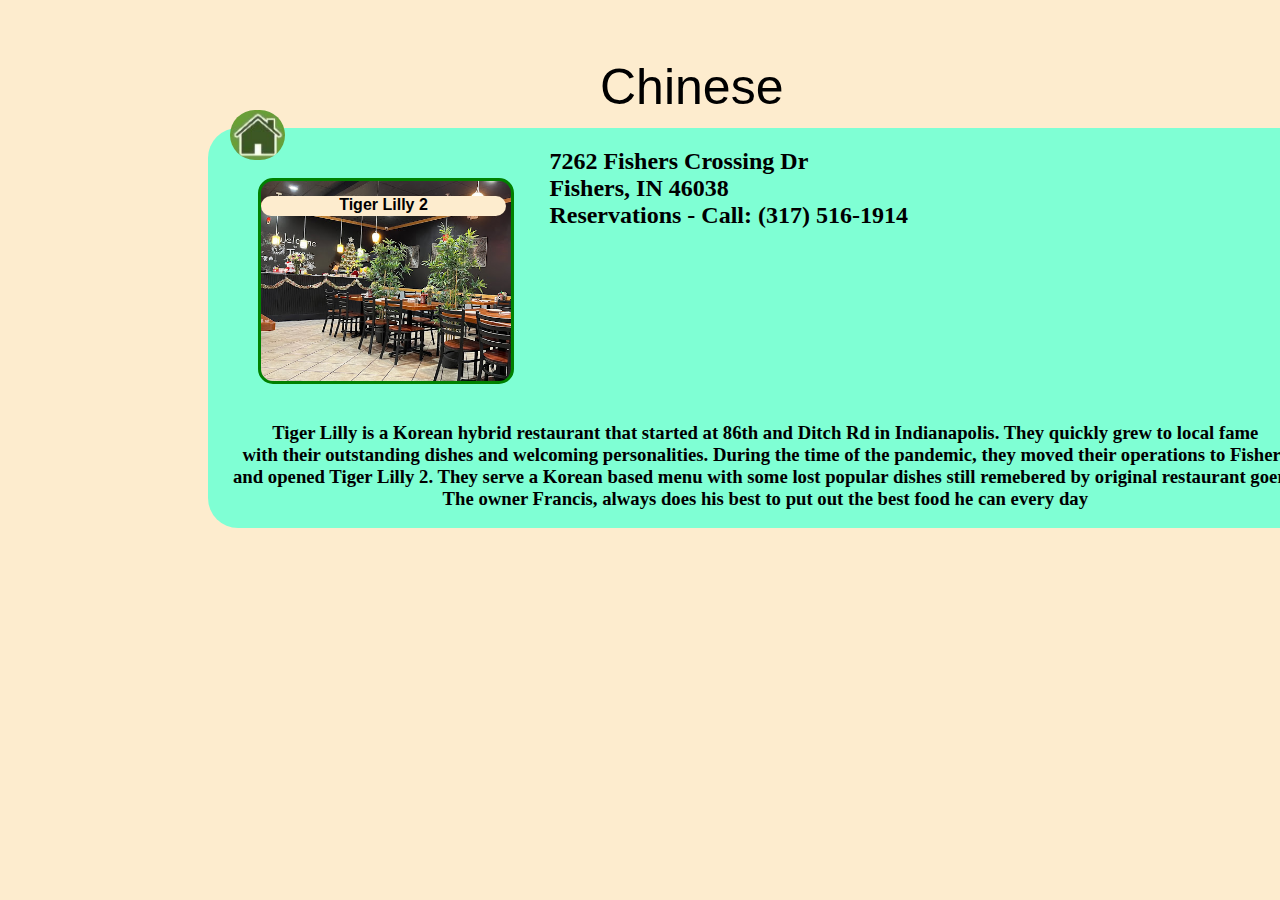
==== Chinese.html @ c06f934d "Add files via upload" ====
<!DOCTYPE html>
<html lang="en">
<head>
    <meta charset="UTF-8">
    <meta name="viewport" content="width=device-width, initial-scale=1.0">
    <title> Chinese </title>

    <link rel="stylesheet" href="style.css">

    <style>

        .TL {
            background-image: url(./TL.jpg);
        }
        
    </style>


</head>
<body>

    <a href="index.html"> <img src="home.jpg"> </a>


    <p> Chinese </p>

    <div class="main">

        <h3 style="text-align: center;"> Tiger Lilly is a Korean hybrid restaurant
            that started at 86th and Ditch Rd in Indianapolis. They quickly grew to local
            fame <br> with their outstanding dishes and welcoming personalities. During the time
            of the pandemic, they moved their operations to Fishers <br> and opened Tiger Lilly 2. 
            They serve a Korean based menu with some lost popular dishes still remebered by 
            original restaurant goers. <br> The owner Francis, always does his best to put out
            the best food he can every day
          </h3>

        <h2> 
            
            7262 Fishers Crossing Dr <br>
            Fishers, IN 46038 <br>
            Reservations - Call: (317) 516-1914
            
            
        </h2>

        <div class="TL pin" style="top: 50px; left: 50px">
            <div class="title"> <a target="_blank" 
            href="https://www.yelp.com/biz/tiger-lily-2-fishers-2">  
            Tiger Lilly 2 </a> </div>

        

    </div>
    
</body>
</html>
---- style.css ----
body {

  background-color: #FDECCE;
}
h2 {

  position: absolute;
  right: 500px;
}


a {

  text-decoration: none;
  color: black;

}

.main {

  height: 400px;
  width: 1200px;
  background-color: aquamarine;
  position: relative;
  top: 120px;
  left: 200px;
  border-radius: 30px;
}

.pin {

  position: absolute;
  width: 250px;
  height: 200px;
  border: 3px solid green;
  background-size: cover;
  border-radius: 15px;
  left: 275px;


}

.American {

  background-image: url(./american.jpg);
}

.Chinese {

    background-image: url(./chinese.jpg);
}

.Greek {

    background-image: url(./greek.jpg);
}

.Italian {

    background-image: url(./italian.jpg);
}

.title {

  height: 20px;
  width: 98%;
  background-color: #FDECCE;
  border-radius: 10px;
  text-align: center;
  top: 15px;
  position: absolute;
  font-family: "Arial Black", Gadget, sans-serif;
  font-size: 16px;
  font-weight: 700;
  
}

p {

  font-family: "Arial Black", Gadget, sans-serif;
  position: absolute;
  left: 600px;
  font-size: 50px;
}

h3 {
  position: absolute;
  top: 275px;
  left: 25px;
}

img {
  position: absolute;
  height: 50px;
  left: 230px;
  top: 110px;
  z-index: 2;
  border-radius: 2000px;
  
  
}
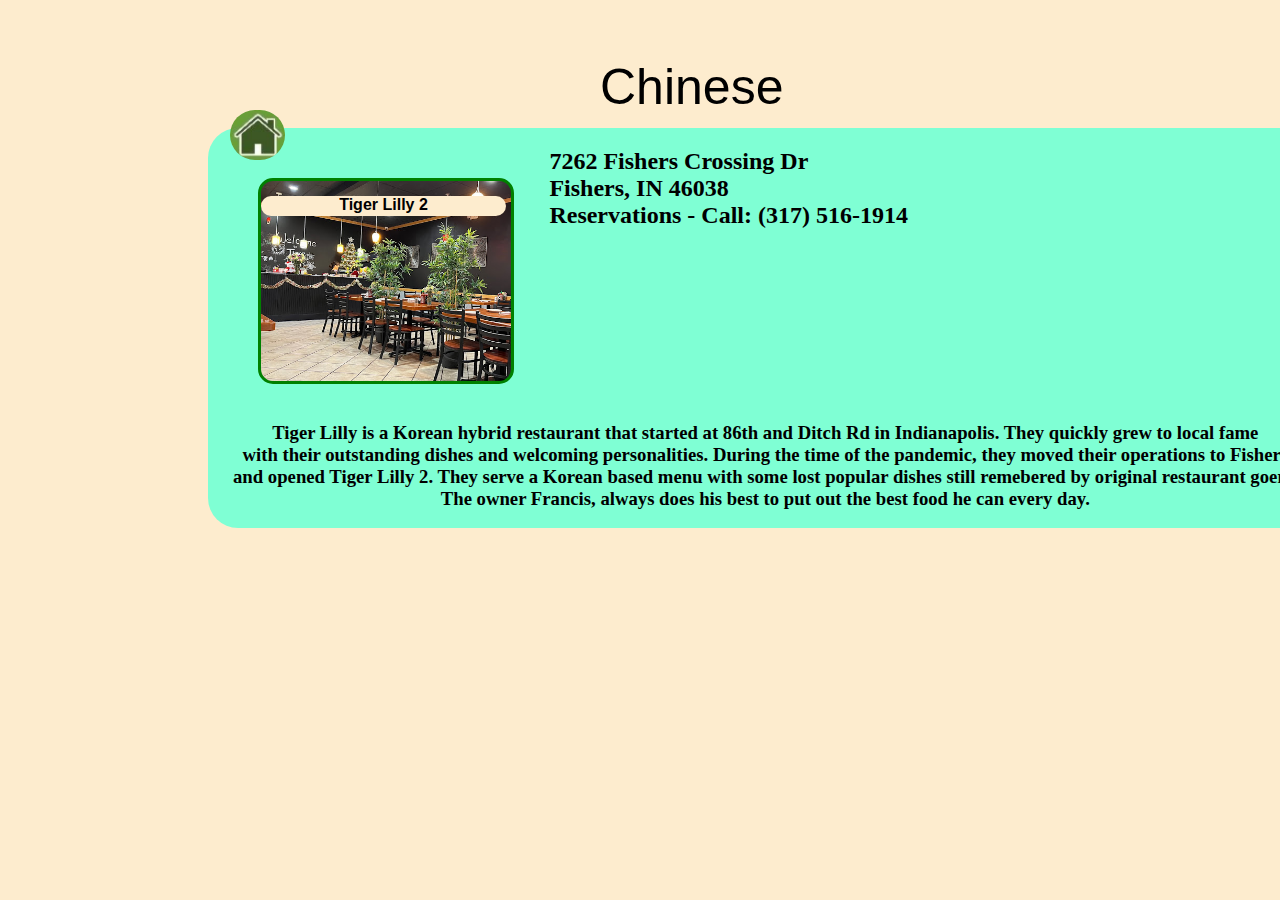
==== commit 29b36277: "Add files via upload" ====
--- a/Chinese.html
+++ b/Chinese.html
@@ -32,7 +32,7 @@
             of the pandemic, they moved their operations to Fishers <br> and opened Tiger Lilly 2. 
             They serve a Korean based menu with some lost popular dishes still remebered by 
             original restaurant goers. <br> The owner Francis, always does his best to put out
-            the best food he can every day
+            the best food he can every day.
           </h3>
 
         <h2> 
